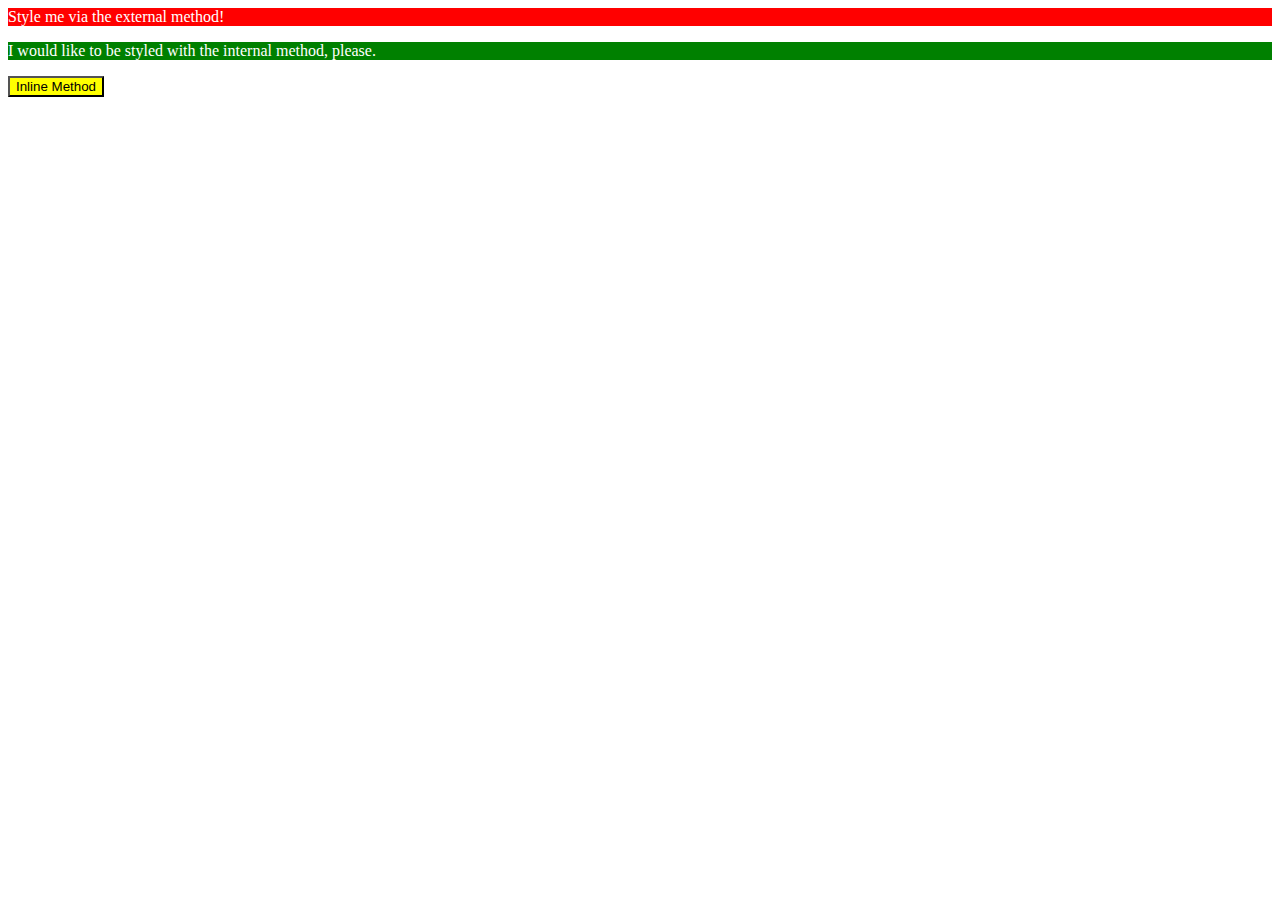
==== foundations/01-css-methods/index.html @ ef3de5c6 "add style as per exercise request" ====
<!DOCTYPE html>
<html lang="en">
  <head>
    <meta charset="UTF-8">
    <meta http-equiv="X-UA-Compatible" content="IE=edge">
    <meta name="viewport" content="width=device-width, initial-scale=1.0">
    <link rel="stylesheet" href="style.css">
    <style>
      p {
        color: white;
        background-color: green;
      }
    </style>
    <title>Methods for Adding CSS</title>
  </head>
  <body>
    <div>Style me via the external method!</div>
    <p>I would like to be styled with the internal method, please.</p>
    <button style="color: black;background-color: yellow;">Inline Method</button>
  </body>
</html>
---- foundations/01-css-methods/style.css ----
div {
    color: white;
    background-color: red;
}
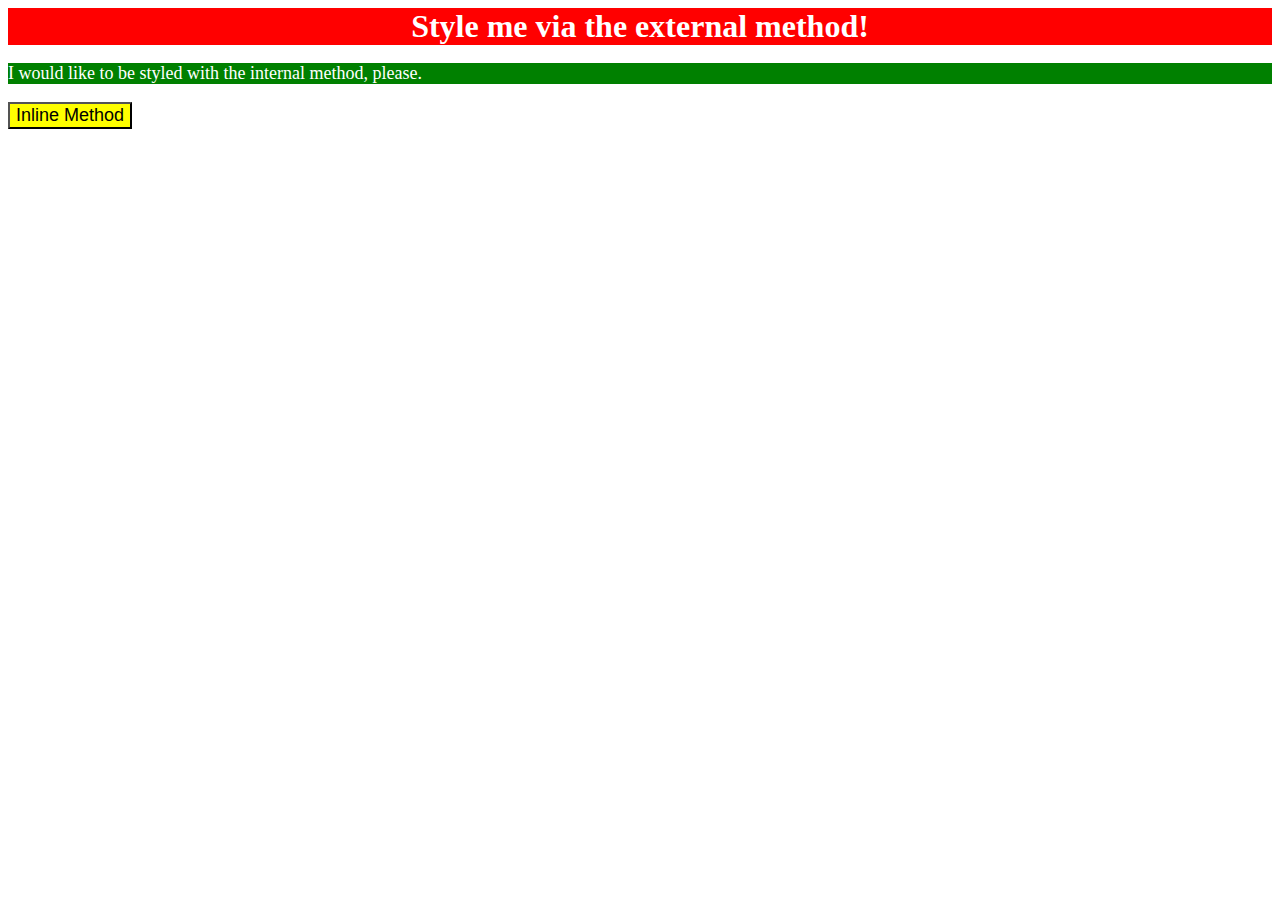
==== commit c488e50f: "Final result" ====
--- a/foundations/01-css-methods/index.html
+++ b/foundations/01-css-methods/index.html
@@ -9,6 +9,7 @@
       p {
         color: white;
         background-color: green;
+        font-size: 18px;
       }
     </style>
     <title>Methods for Adding CSS</title>
@@ -16,6 +17,6 @@
   <body>
     <div>Style me via the external method!</div>
     <p>I would like to be styled with the internal method, please.</p>
-    <button style="color: black;background-color: yellow;">Inline Method</button>
+    <button style="color: black;background-color: yellow;font-size: 18px;">Inline Method</button>
   </body>
 </html>--- a/foundations/01-css-methods/style.css
+++ b/foundations/01-css-methods/style.css
@@ -1,4 +1,8 @@
 div {
     color: white;
     background-color: red;
+    font-size: 32px;
+    font-weight: bold;
+    text-align: center;
+    
 }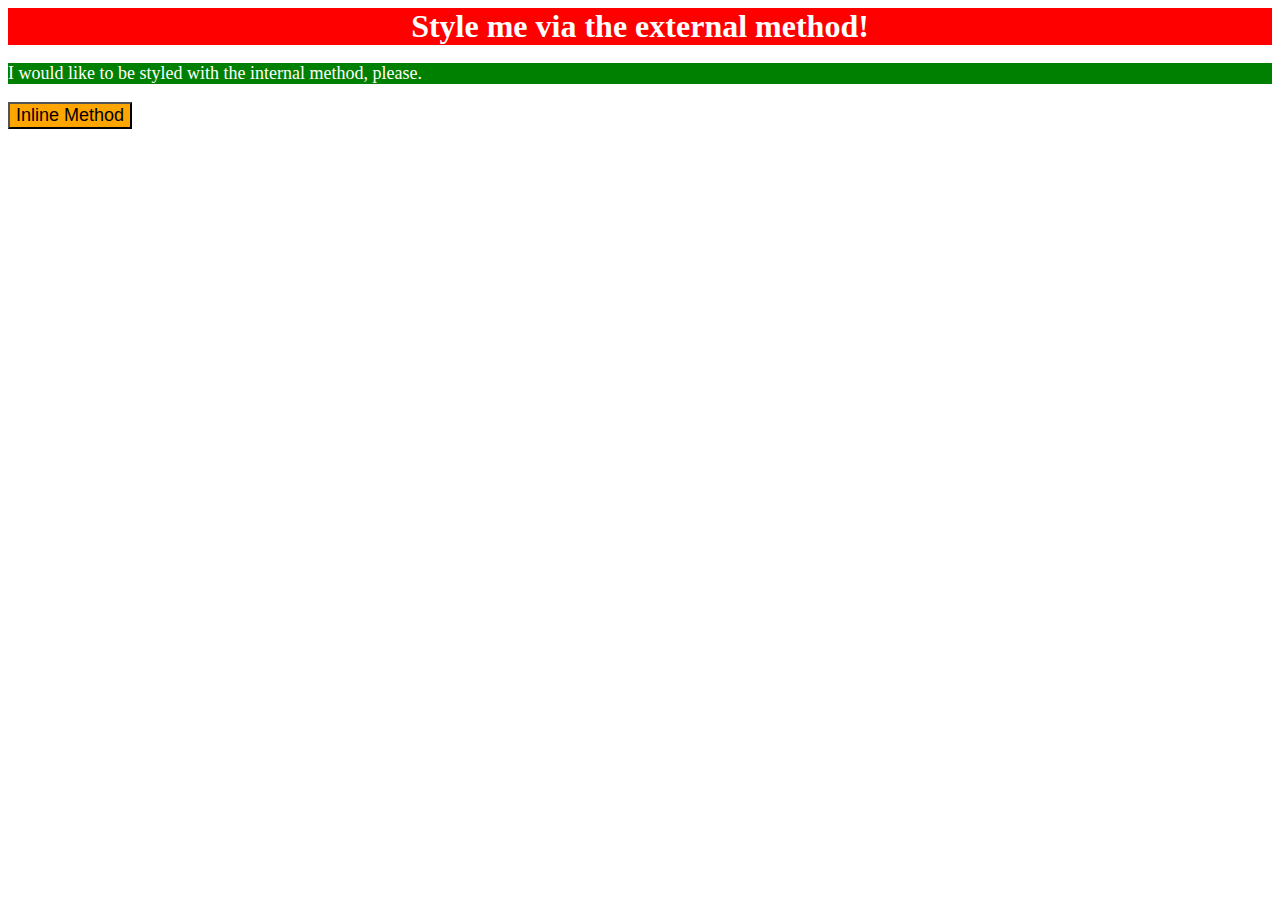
==== commit 23343c6a: "edit final answer from yellow to orange" ====
--- a/foundations/01-css-methods/index.html
+++ b/foundations/01-css-methods/index.html
@@ -17,6 +17,6 @@
   <body>
     <div>Style me via the external method!</div>
     <p>I would like to be styled with the internal method, please.</p>
-    <button style="color: black;background-color: yellow;font-size: 18px;">Inline Method</button>
+    <button style="color: black;background-color: orange;font-size: 18px;">Inline Method</button>
   </body>
 </html>